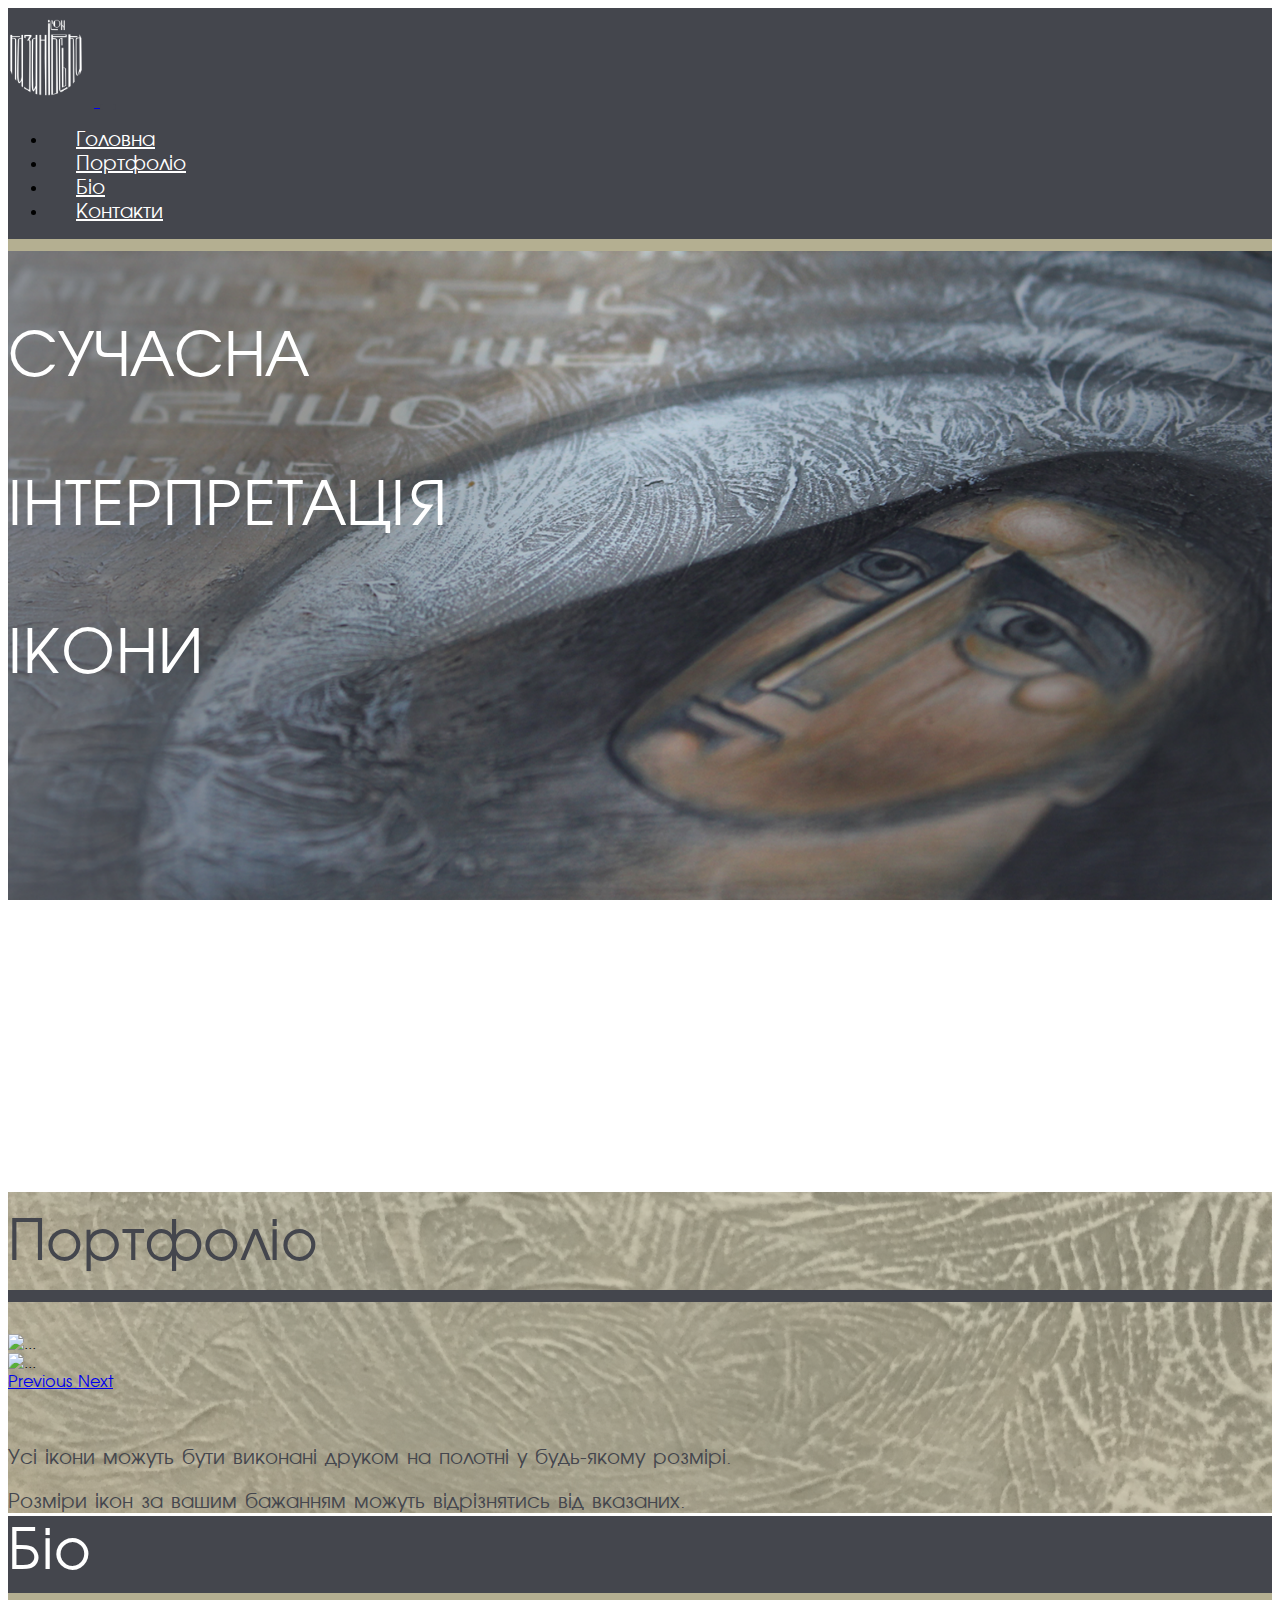
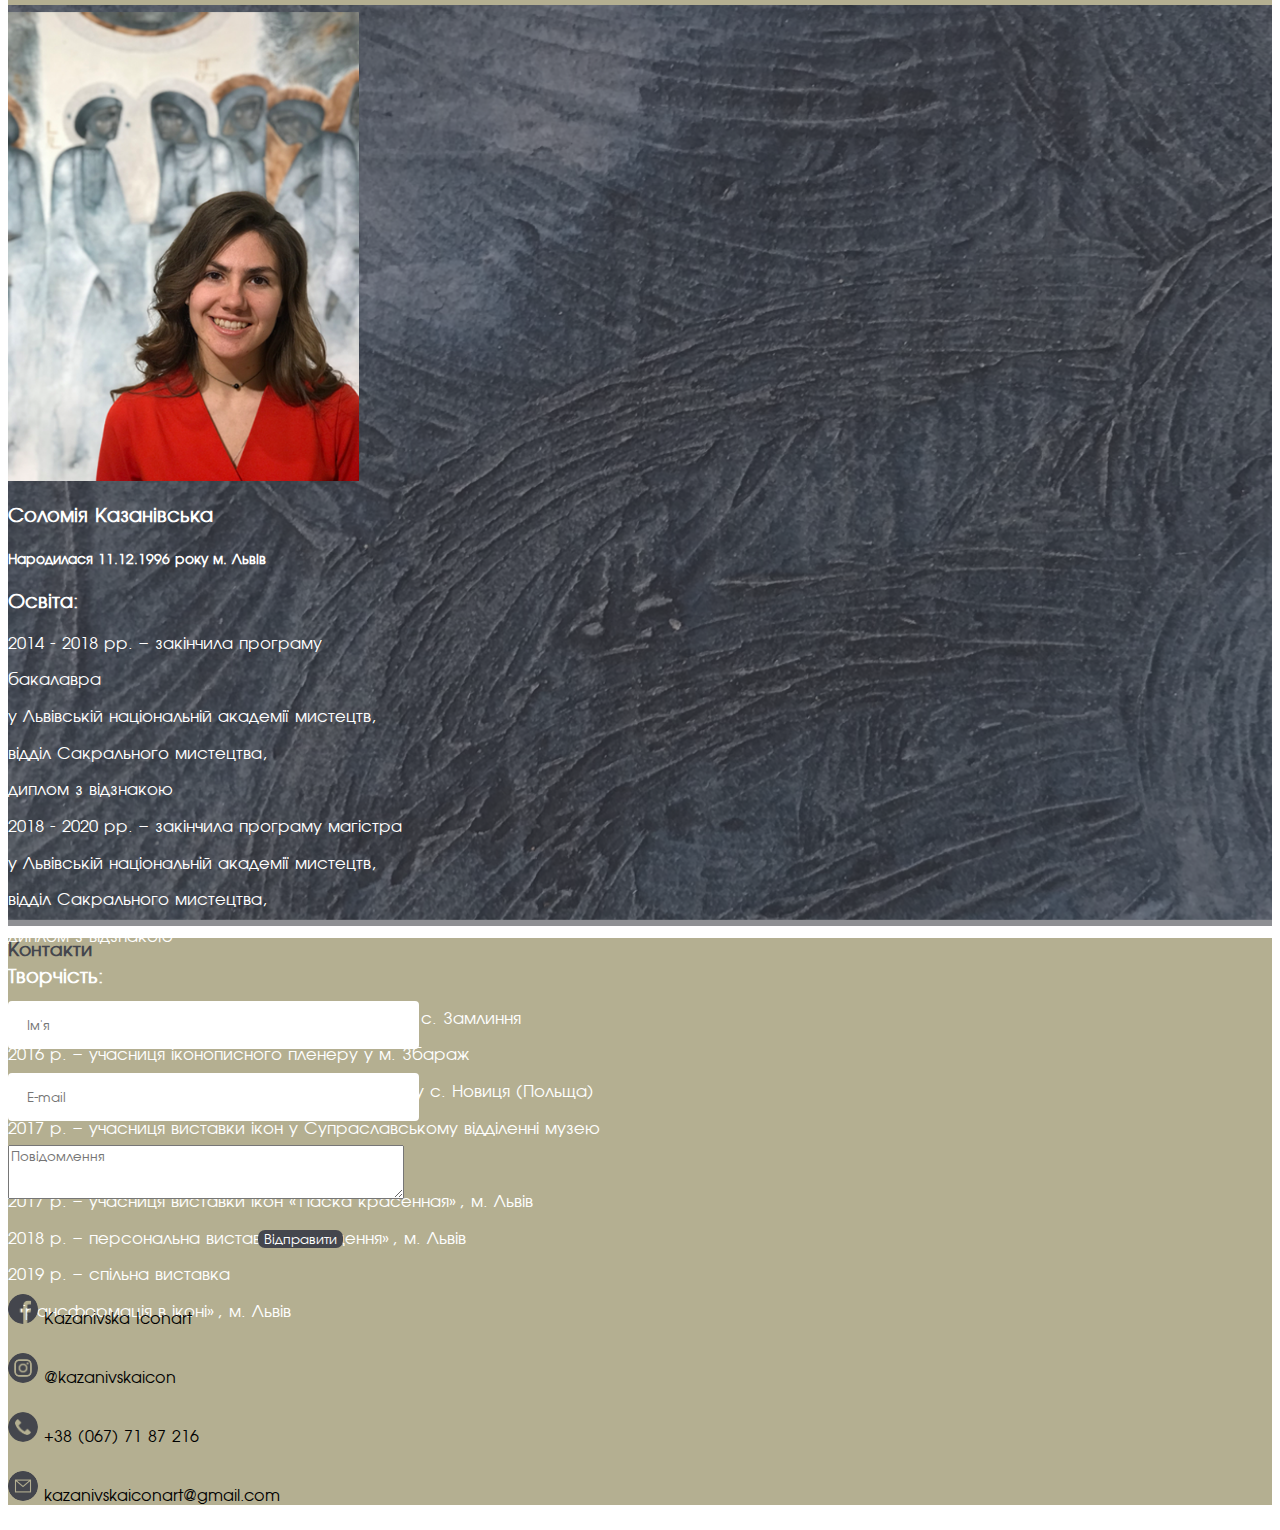
==== index.html @ 15cda7d9 "Modified index.html and added adaptability" ====
<!DOCTYPE html>
<html lang="en">
<head>
	<meta charset="UTF-8">
	<meta name="viewport" content="width=device-width, initial-scale=1.0">
	<title>Kazanivska_Iconart</title>
	<link rel="stylesheet" href="https://stackpath.bootstrapcdn.com/bootstrap/4.1.3/css/bootstrap.min.css" integrity="sha384-MCw98/SFnGE8fJT3GXwEOngsV7Zt27NXFoaoApmYm81iuXoPkFOJwJ8ERdknLPMO" crossorigin="anonymous">
	<link rel="stylesheet" href="./styles/styles.css">
</head>
<body>

		<header>
      <nav class="navbar navbar-expand-lg navigate-bar navbar-dark">
        <div class="container">

          <a class="navbar-brand" href="#main">
            <img class="logo" src="./images/logo/kazanivska_LOGO_white.png" class="d-inline-block align-top" width="96px" height="99px" alt="logo">
          </a>
          <button class="navbar-toggler" type="button" data-toggle="collapse" data-target="#navbarSupportedContent" aria-controls="navbarSupportedContent" aria-expanded="false" aria-label="Toggle navigation">
            <span class="navbar-toggler-icon"></span>
          </button>
        
          <div class="collapse list-inline float-right navbar-collapse" id="navbarSupportedContent">
            <ul class="navbar-nav ml-auto">
              <li class="list-inline-item nav-item">
                <a class="nav-link" href="#main">Головна</a>
              </li>
              <li class="list-inline-item nav-item">
                <a class="nav-link" href="#portfolio">Портфоліо</a>
              </li>
              <li class="list-inline-item nav-item">
                <a class="nav-link" href="#bio">Біо</a>
              </li>
              <li class="list-inline-item nav-item">
                <a class="nav-link" href="#footer">Контакти</a>
              </li>
            </ul>
          </div>
        </div>
      </nav>
		</header>
		
	<main>
		<section id="main">
			<div class="f-block">
				<div class="container">
					<div class="row">
						<div class="main-text px-3">
							СУЧАСНА
							<br> 
							ІНТЕРПРЕТАЦІЯ
							<br>
							ІКОНИ
						</div>
					</div>
				</div>
			</div>
		</section>
	
		<section id="portfolio">
			<div class="portfolio_layer">
				<div class="portfolio_head-box">
					<div class="container">
						<p class="portfolio_head-text">Портфоліо</p>
					</div>
				</div>
	
				<div class="container">
					<div class="row">
						<div class="col-lg-2"></div>
						<div class="col-lg-8 d-flex justify-content-center">
             
							<div id="carouselExampleFade" class="carousel slide carousel-fade" data-ride="carousel">
								<div class="carousel-inner d-flex justify-con tent-center">
									<div class="carousel-item active">
										<img src="./images/32.jpg" alt="...">
									</div>
									<div class="carousel-item">
										<img src="./images/36.jpg" class="d-block w-100" alt="...">
									</div>
                </div>
                <a class="carousel-control-prev" href="#carouselExampleFade" role="button" data-slide="prev">
                  <span class="carousel-control-prev-icon" aria-hidden="true"></span>
                  <span class="sr-only">Previous</span>
                </a>
                <a class="carousel-control-next" href="#carouselExampleFade" role="button" data-slide="prev">
                  <span class="carousel-control-next-icon " aria-hidden="true"></span>
                  <span class="sr-only">Next</span>
                </a>
							</div>
						</div>
						<div class="col-lg-2"></div>
          </div>
          <div class="row p-0" >
            <div class="col-lg-10">
              <div class="portfolio-text">
                <p> Усі ікони можуть бути виконані друком на полотні у будь-якому розмірі. </p>
                <p> Розміри ікон за вашим бажанням можуть відрізнятись від вказаних. </p>
              </div>
            </div>
          </div>
				</div>
			</div>
		</section>
	
	
		<section id="bio">
			<div class="bio_layer w-100">
				<div class="bio_head-box">
					<div class="container">
						<div class="bio_head-text">
							Біо
						</div>
					</div>
				</div>
	
				<div class="container">
					<div class="bio_content">
            <div class="row py-4">
              <div class="col-lg-7 order-lg-last">
                <div class="bio-img">
                  <img src="./images/Шар 7.png" alt="portret">
                </div>
              </div>

              <div class="col-lg-5">
                <h3> Соломія Казанівська </h3>
                <h5> Народилася 11.12.1996 року м. Львів </h5>
                <h3 class="py-4"> Освіта: </h3>

                <div class="pb-2 line-height">
                  <p>
                    2014 - 2018 рр. – закінчила програму 
                  </p>
                  <p>                    
                    бакалавра
                  </p>
                  <p>
                    у Львівській національній академії мистецтв,
                  </p>
                  <p>
                    відділ Сакрального мистецтва, 
                  </p>
                  <p>
                    диплом з відзнакою 
                  </p>
                </div>
    
                <div class="line-height">
                  <p>
                    2018 - 2020 рр. – закінчила програму магістра
                  </p>
                  <p>
                   у Львівській національній академії мистецтв,
                  </p>
                  <p>
                   відділ Сакрального мистецтва, 
                  </p>
                  <p>
                  диплом з відзнакою 
                  </p>
                </div> 
              </div>
            </div>

            <div>
							<h3 class="mb-4"> Творчість: </h3>
							<div class ="line-height">
                <p>
                 2015 - 2019 рр. – учасниця іконописних пленерів с. Замлиння
                </p>  
								<p>
							  	2016 р. – учасниця іконописного пленеру у м. Збараж
                </p>
                <p>
							  	2017 -2019 рр. – учасниця іконописних пленерів у с. Новиця (Польща)
                </p>
                <p>
                  2017 р. – учасниця виставки ікон у Супраславському відділенні музею
                </p>
                <p>
                  Підляшшя в Білостоці (Польща)
                </p>
								<p>
								  2017 р. – учасниця виставки ікон «Паска красенная», м. Львів
                </p>
                <p>
							  	2018 р. – персональна виставка «Прощення», м. Львів
                </p>
                <p>
							    2019 р. – спільна виставка
                </p>
                <p>
                  «Трансформація в іконі», м. Львів
                </p>
              </div>
						</div>
					</div>
				</div>
			</div>
		</section>
		
	</main>
	
		<footer id="footer">
			<div class="contacts">
				<div class="container">
          <h3 class="legend-color py-3">
            Контакти
          </h3>
					<div class="row">
						<div class="col-lg-5">
							<form method="post" class="p-0" action="form.php">
								<div>
									<input type="text" placeholder="Ім'я" required>
								</div>
								<div>
									<input type="email" placeholder="E-mail" required>
								</div> 
								<div>
									<textarea class="form-control message" rows="3" placeholder="Повідомлення"></textarea>
								</div> 
				
								<button type="submit">Відправити</button> 
							</form> 	
						</div>
						<div class="col-lg-3"></div>
						<div class="col-lg-4">
							<div class="links">
								<div class="fb">
									<img src="./images/logo/facebook.png" alt="">
									<span>Kazanivska Iconart</span>
								</div>
								<div class="inst">
									<img src="./images/logo/instagram.png" alt="">
									<span>@kazanivskaicon</span>
								</div>
								<div class="phone">
									<img src="./images/logo/phone.png" alt="">
									<span>+38 (067) 71 87 216</span>
								</div>
								<div class="mail">
									<img src="./images/logo/email.png" alt="">
									<span>kazanivskaiconart@gmail.com</span>
								</div>
							</div>
						</div>
					</div>
				</div>
			</div>
		</footer>
			
	</div>
	

	<script src="https://code.jquery.com/jquery-3.5.1.min.js" integrity="sha256-9/aliU8dGd2tb6OSsuzixeV4y/faTqgFtohetphbbj0=" crossorigin="anonymous"></script>
	<script src="https://maxcdn.bootstrapcdn.com/bootstrap/4.0.0/js/bootstrap.min.js" integrity="sha384-JZR6Spejh4U02d8jOt6vLEHfe/JQGiRRSQQxSfFWpi1MquVdAyjUar5+76PVCmYl" crossorigin="anonymous"></script>
</body>
</html>
---- styles/styles.css ----
@font-face {
  font-family: avanti;
  src: url(../fonts/Avanti.ttf);
}

* {
  font-family: avanti;
}

p {
  margin-bottom: 3px;
}

.navbar button {
  margin: 0;
}

.navbar-toggler {
  border: 2px solid transparent;
}

a:hover {
  text-decoration: none;
}

.navbar {
  /* height: 112px; */
  background-color: #44464d;
  border-bottom: 12px solid #b4af91;
}

header img {
  margin-left: -10px;
}

.navbar-dark .navbar-nav .nav-link {
  padding: 0 8px;
  margin: 0 20px;
  color: white;
  font-size: 20px;
}

nav a:hover {
  background-color: #b4af91;
  color: #44464d;
}

.f-block {
  background-image: url(../images/bg/Шар_12.png);
  background-position: center;
  background-repeat: no-repeat;
  background-size: cover;
  background-attachment: fixed;
}

.main-text {
  height: calc(500px + 584 * ((100vw - 320px) / (1900 - 320)));
  font-size: calc(40px + 35 * ((100vw - 320px) / (1900 - 320)));
  line-height: calc(100px + 80 * ((100vw - 320px) / (1900 - 320)));
  color: white;
  padding-top: 30px;
}

#portfolio {
  background-image: url("../images/bg/Шар_11.png");
  background-position: center;
  background-repeat: no-repeat;
  background-size: cover;
}

.portfolio_layer {
  background-color: rgba(180, 175, 145, 0.6);
}

.portfolio_head-text {
  padding: 32px 0 12px 0;
  font-size: 56px;
  color: #44464d;
  line-height: 32px;
}

.portfolio_head-box {
  height: 98px;
  width: 100%;
  border-bottom: 12px solid #44464d;
}

#portfolio .row {
  padding-top: 32px;
}

.carousel-inner img {
  max-width: calc(200px + 250 * ((100vw - 320px) / (1900 - 320)));
}

.carousel-control-next-icon {
  background: url("../images/logo/next.png") cover;
  width: 64px;
  height: 64px;
}

.carousel-control-prev-icon {
  background-image: url("../images/logo/next_1.png") cover;
  width: 64px;
  height: 64px;
}

.portfolio-text {
  color: #44464d;
  font-size: calc(12px + 13 * ((100vw - 320px) / (1900 - 320)));
  /* font-size: 18.5pt; */
  margin-top: 22px;
}

#bio {
  background-image: url("../images/bg/Шар\ 10.png");
  background-position: center;
  background-repeat: no-repeat;
  background-size: cover;
  height: 1010px;
  color: white;
}

.bio_layer {
  background-color: rgba(68, 70, 77, 0.6);
  height: 1010px;
}

@media screen and (max-width: 992px) {
  #bio {
    height: 1280px;
  }

  .bio_layer {
    height: 1280px;
  }

  .navbar-dark .navbar-nav .nav-link {
    padding: 10px;
  }
}

.bio_content {
  font-size: calc(13px + 6 * ((100vw - 320px) / (1900 - 320)));
}

.bio_head-box {
  width: 100%;
  height: 77px;
  background-color: #44464d;
  border-bottom: 12px solid #b4af91;
}

.bio_head-text {
  padding: 17px 0 18px 0;
  font-size: 56px;
  color: white;
  line-height: 32px;
}

.bio-img {
  display: block;
  position: relative;
  padding-top: 7px;
}

.bio-img img {
  max-width: calc(290px + 100 * ((100vw - 320px) / (1900 - 320)));
}

footer {
  background-color: #b4af91;
  margin-top: -6px;
}

.legend-color {
  color: #44464d;
}

form {
  padding-top: 21px;
}

form legend {
  color: #44464d;
  line-height: 24px;
  font-size: 24px;
  margin-bottom: 21 px;
}

input {
  border-radius: 4px;
  width: 390px;
  height: 46px;
  border: 0;
  margin-bottom: 24px;
  padding-left: 19px;
}

.message {
  width: 390px;
}

button {
  background-color: #44464d;
  color: white;
  border-radius: 7px;
  margin-left: 250px;
  border: 0;
  margin-top: 27px;
  margin-bottom: 46px;
}

.contacts img {
  width: 30px;
  height: 30px;
  border-radius: 15px;
}

.inst, .fb, .phone, .mail {
  margin-bottom: 25px;
}
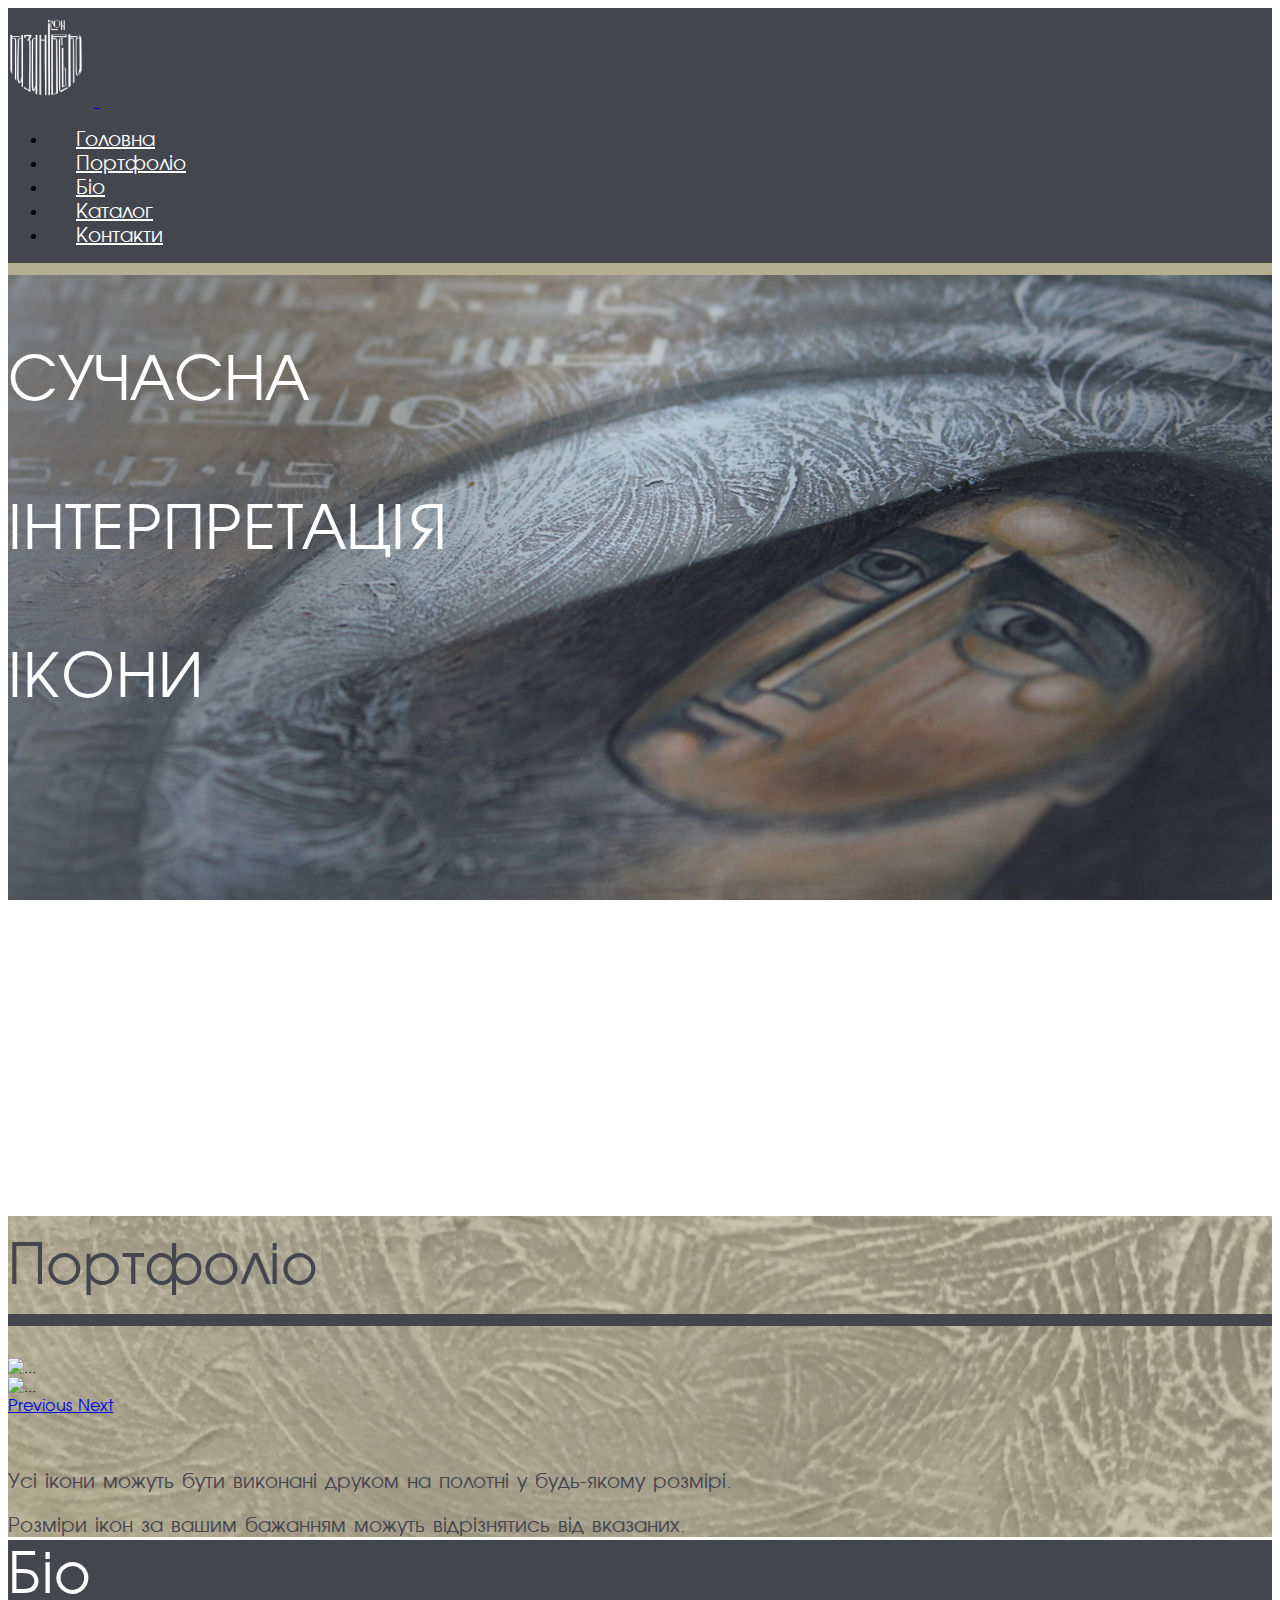
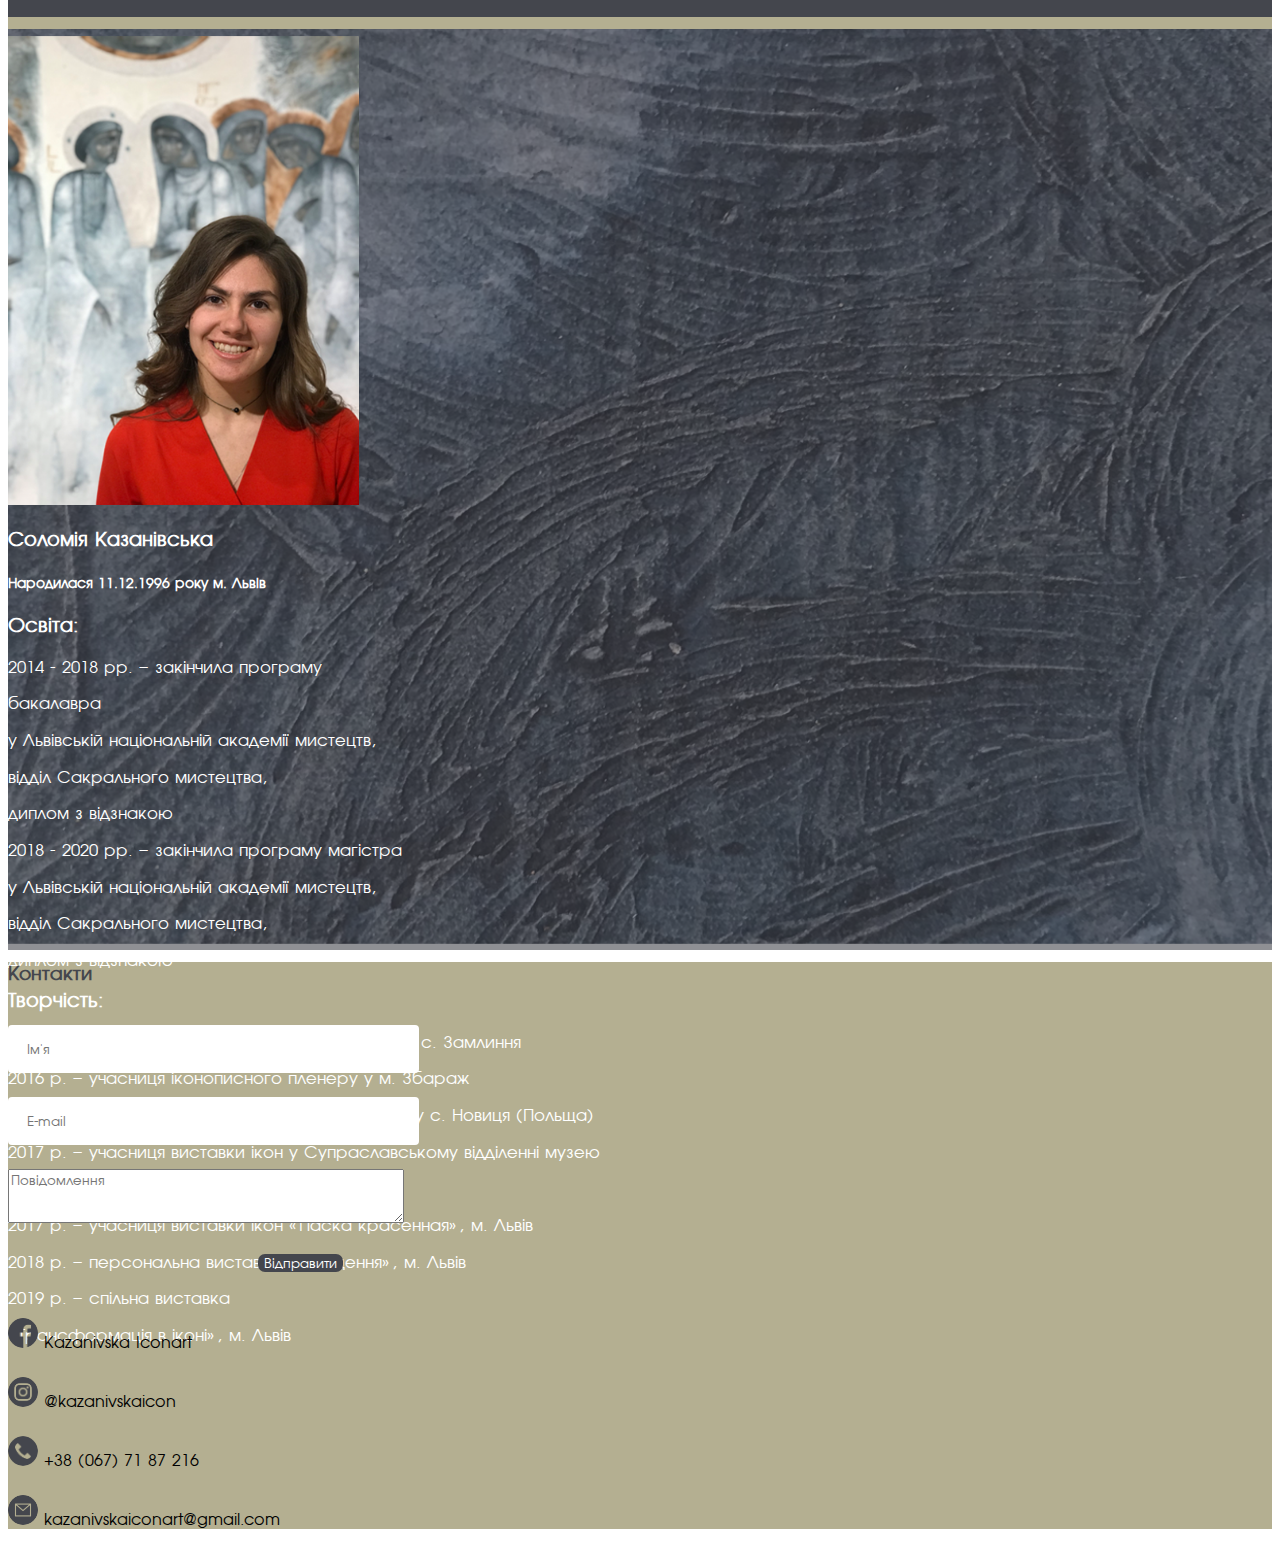
==== commit 7a1cf386: "Added adaptivity for catalog page" ====
--- a/index.html
+++ b/index.html
@@ -3,42 +3,46 @@
 <head>
 	<meta charset="UTF-8">
 	<meta name="viewport" content="width=device-width, initial-scale=1.0">
-	<title>Kazanivska_Iconart</title>
+	<title>Kazanivska Iconart</title>
+	<link rel="icon" type="image/png" href="./images/logo/kazanivska_LOGO_white.png">
 	<link rel="stylesheet" href="https://stackpath.bootstrapcdn.com/bootstrap/4.1.3/css/bootstrap.min.css" integrity="sha384-MCw98/SFnGE8fJT3GXwEOngsV7Zt27NXFoaoApmYm81iuXoPkFOJwJ8ERdknLPMO" crossorigin="anonymous">
 	<link rel="stylesheet" href="./styles/styles.css">
 </head>
 <body>
 
-		<header>
-      <nav class="navbar navbar-expand-lg navigate-bar navbar-dark">
-        <div class="container">
-
-          <a class="navbar-brand" href="#main">
-            <img class="logo" src="./images/logo/kazanivska_LOGO_white.png" class="d-inline-block align-top" width="96px" height="99px" alt="logo">
-          </a>
-          <button class="navbar-toggler" type="button" data-toggle="collapse" data-target="#navbarSupportedContent" aria-controls="navbarSupportedContent" aria-expanded="false" aria-label="Toggle navigation">
-            <span class="navbar-toggler-icon"></span>
-          </button>
-        
-          <div class="collapse list-inline float-right navbar-collapse" id="navbarSupportedContent">
-            <ul class="navbar-nav ml-auto">
-              <li class="list-inline-item nav-item">
-                <a class="nav-link" href="#main">Головна</a>
-              </li>
-              <li class="list-inline-item nav-item">
-                <a class="nav-link" href="#portfolio">Портфоліо</a>
-              </li>
-              <li class="list-inline-item nav-item">
-                <a class="nav-link" href="#bio">Біо</a>
-              </li>
-              <li class="list-inline-item nav-item">
-                <a class="nav-link" href="#footer">Контакти</a>
-              </li>
-            </ul>
-          </div>
-        </div>
-      </nav>
-		</header>
+	<header>
+		<nav class="navbar navbar-expand-lg navigate-bar navbar-dark">
+			<div class="container">
+
+				<a class="navbar-brand" href="#main">
+					<img class="logo" src="./images/logo/kazanivska_LOGO_white.png" class="d-inline-block align-top" width="96px" height="99px" alt="logo">
+				</a>
+				<button class="navbar-toggler" type="button" data-toggle="collapse" data-target="#navbarSupportedContent" aria-controls="navbarSupportedContent" aria-expanded="false" aria-label="Toggle navigation">
+					<span class="navbar-toggler-icon"></span>
+				</button>
+			
+				<div class="collapse list-inline float-right navbar-collapse" id="navbarSupportedContent">
+					<ul class="navbar-nav ml-auto">
+						<li class="list-inline-item nav-item">
+							<a class="nav-link" href="#main">Головна</a>
+						</li>
+						<li class="list-inline-item nav-item">
+							<a class="nav-link" href="#portfolio">Портфоліо</a>
+						</li>
+						<li class="list-inline-item nav-item">
+							<a class="nav-link" href="#bio">Біо</a>
+						</li>
+						<li class="list-inline-item nav-item">
+							<a class="nav-link" href="./catalog.html">Каталог</a>
+						</li>
+						<li class="list-inline-item nav-item">
+							<a class="nav-link" href="#footer">Контакти</a>
+						</li>
+					</ul>
+				</div>
+			</div>
+		</nav>
+	</header>
 		
 	<main>
 		<section id="main">
@@ -73,10 +77,10 @@
 							<div id="carouselExampleFade" class="carousel slide carousel-fade" data-ride="carousel">
 								<div class="carousel-inner d-flex justify-con tent-center">
 									<div class="carousel-item active">
-										<img src="./images/32.jpg" alt="...">
+										<img src="./images/24.jpg" alt="...">
 									</div>
 									<div class="carousel-item">
-										<img src="./images/36.jpg" class="d-block w-100" alt="...">
+										<img src="./images/28.jpg" class="d-block w-100" alt="...">
 									</div>
                 </div>
                 <a class="carousel-control-prev" href="#carouselExampleFade" role="button" data-slide="prev">
@@ -249,11 +253,12 @@
 				</div>
 			</div>
 		</footer>
-			
 	</div>
-	
 
 	<script src="https://code.jquery.com/jquery-3.5.1.min.js" integrity="sha256-9/aliU8dGd2tb6OSsuzixeV4y/faTqgFtohetphbbj0=" crossorigin="anonymous"></script>
 	<script src="https://maxcdn.bootstrapcdn.com/bootstrap/4.0.0/js/bootstrap.min.js" integrity="sha384-JZR6Spejh4U02d8jOt6vLEHfe/JQGiRRSQQxSfFWpi1MquVdAyjUar5+76PVCmYl" crossorigin="anonymous"></script>
+	<script>
+		
+	</script>
 </body>
 </html>--- a/styles/styles.css
+++ b/styles/styles.css
@@ -108,7 +108,6 @@
 .portfolio-text {
   color: #44464d;
   font-size: calc(12px + 13 * ((100vw - 320px) / (1900 - 320)));
-  /* font-size: 18.5pt; */
   margin-top: 22px;
 }
 
@@ -166,6 +165,56 @@
 
 .bio-img img {
   max-width: calc(290px + 100 * ((100vw - 320px) / (1900 - 320)));
+}
+
+#catalog {
+  background-image: url("../images/bg/Шар_11.png");
+  background-position: center;
+  background-repeat: no-repeat;
+  background-size: cover;
+}
+
+.catalog_layer {
+  background-color: rgba(180, 175, 145, 0.6);
+}
+
+.catalog_head-text {
+  padding: 32px 0 12px 0;
+  font-size: 56px;
+  color: #44464d;
+  line-height: 32px;
+}
+
+.catalog_head-box {
+  height: 98px;
+  width: 100%;
+  border-bottom: 12px solid #44464d;
+}
+
+.catalog-text {
+  font-size: 20px;
+  color: #44464d;
+}
+
+.card {
+  border: 0;
+  height: 100%;
+  background: transparent;
+}
+
+.card-body {
+  display: flex;
+}
+
+.card-text {
+  background: #44464d;
+  color: white;
+  width: 100%;
+  text-align: center;
+  font-size: .9rem;
+  font-weight: 400;
+  min-height: 45px;
+  align-self: flex-end;
 }
 
 footer {
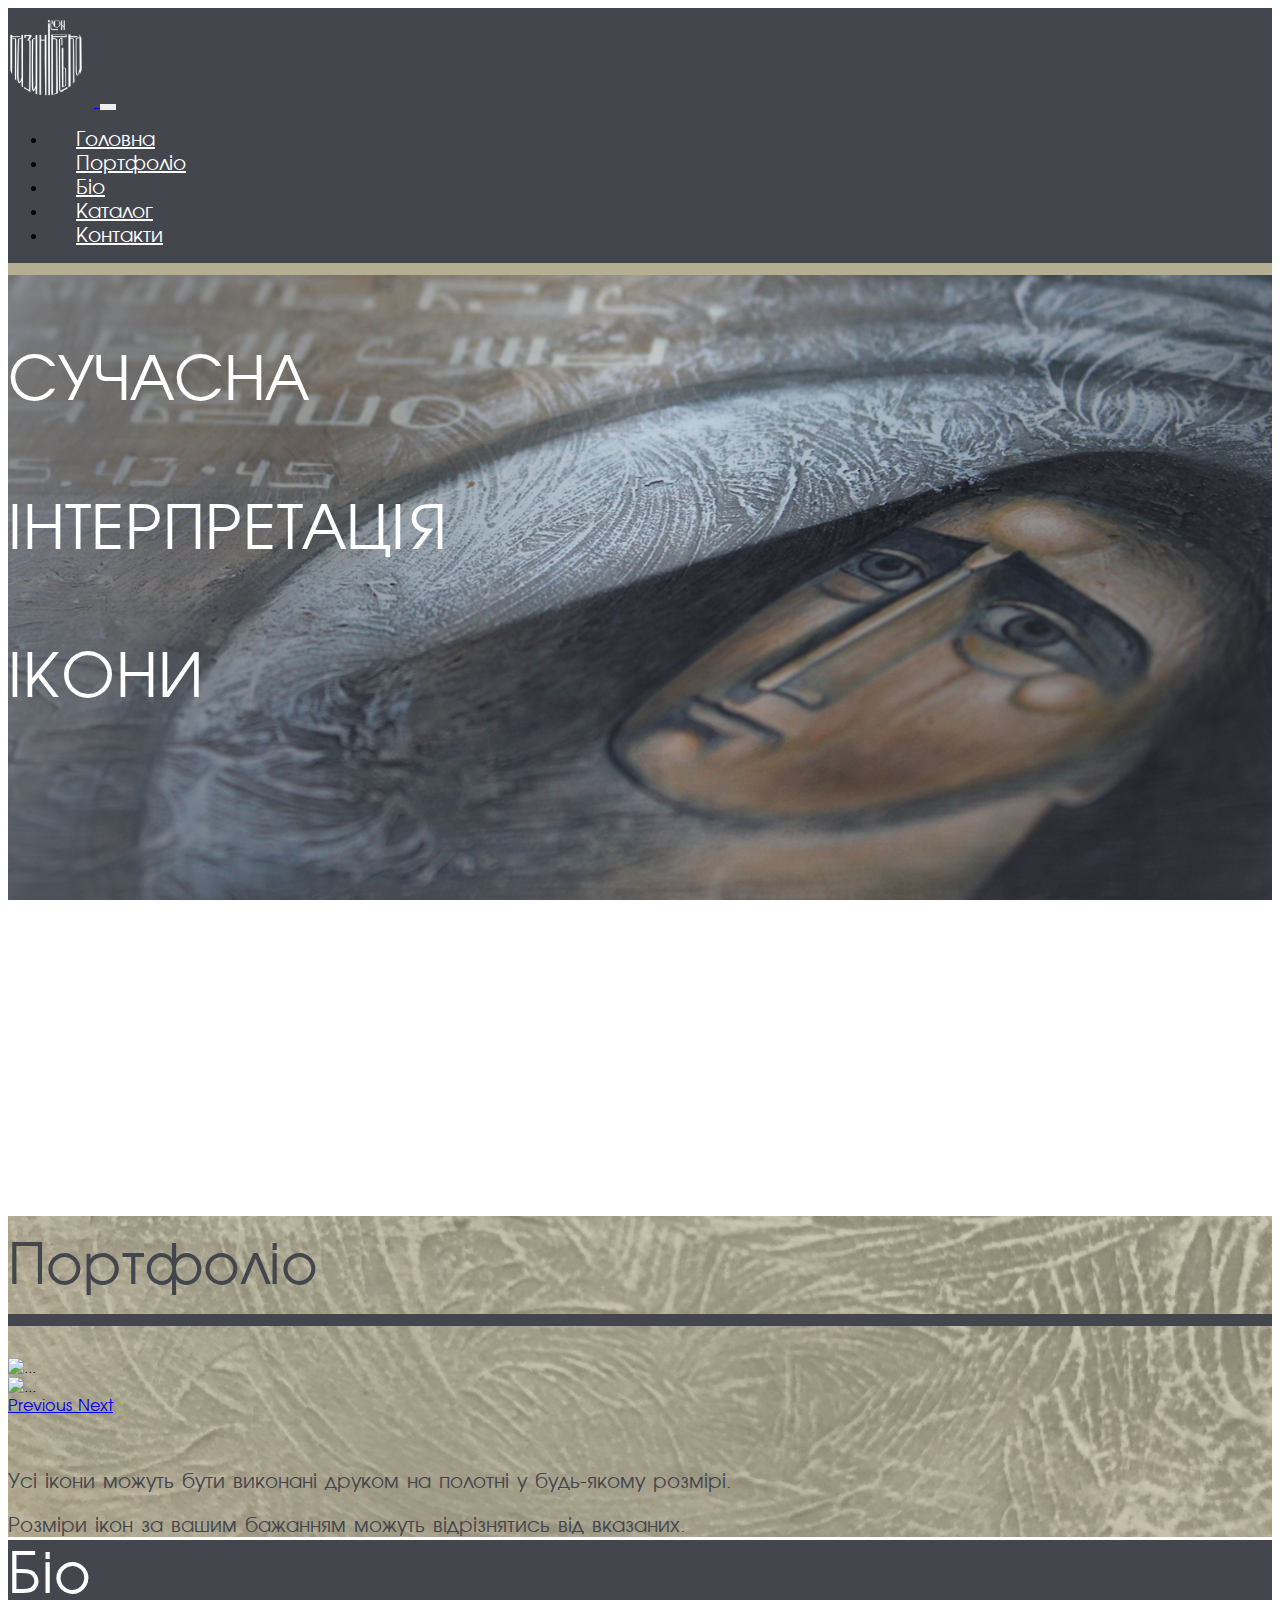
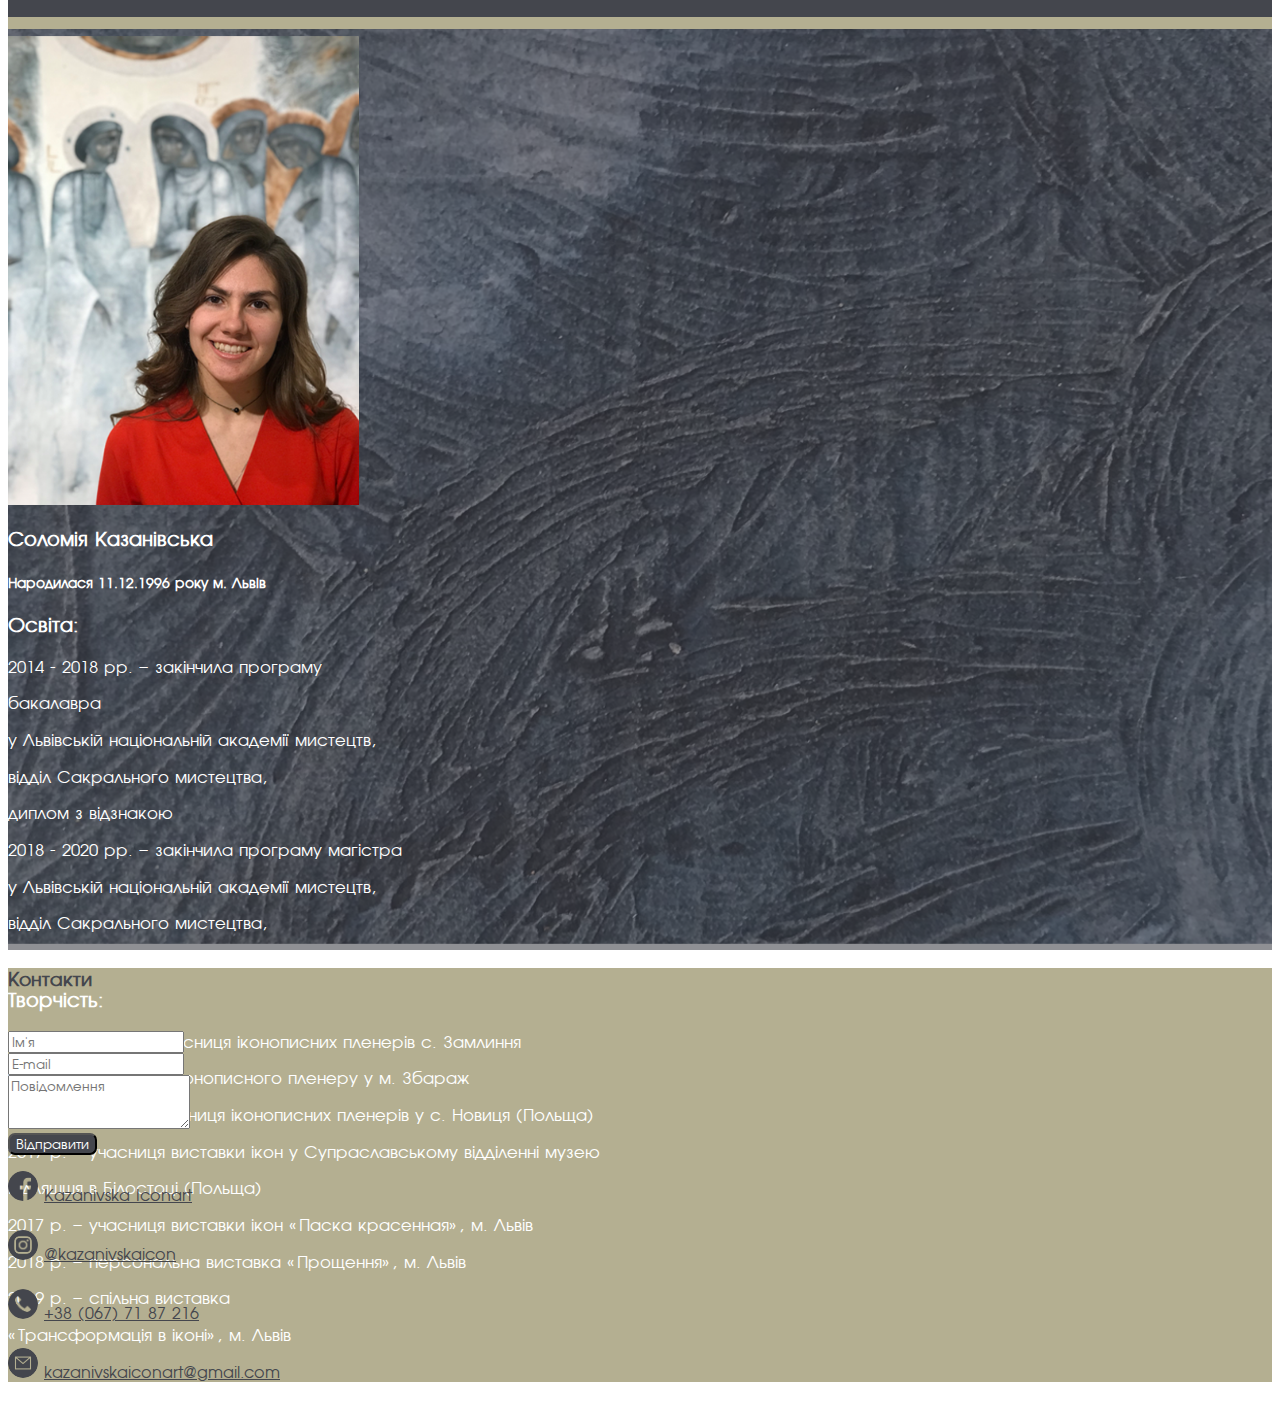
==== commit 7dc0f2fc: "Minor fixes" ====
--- a/index.html
+++ b/index.html
@@ -6,6 +6,7 @@
 	<title>Kazanivska Iconart</title>
 	<link rel="icon" type="image/png" href="./images/logo/kazanivska_LOGO_white.png">
 	<link rel="stylesheet" href="https://stackpath.bootstrapcdn.com/bootstrap/4.1.3/css/bootstrap.min.css" integrity="sha384-MCw98/SFnGE8fJT3GXwEOngsV7Zt27NXFoaoApmYm81iuXoPkFOJwJ8ERdknLPMO" crossorigin="anonymous">
+	<link rel="stylesheet" href="https://cdn.jsdelivr.net/gh/fancyapps/fancybox@3.5.7/dist/jquery.fancybox.min.css" />
 	<link rel="stylesheet" href="./styles/styles.css">
 </head>
 <body>
@@ -206,59 +207,74 @@
 		
 	</main>
 	
-		<footer id="footer">
-			<div class="contacts">
-				<div class="container">
-          <h3 class="legend-color py-3">
-            Контакти
-          </h3>
-					<div class="row">
-						<div class="col-lg-5">
-							<form method="post" class="p-0" action="form.php">
-								<div>
-									<input type="text" placeholder="Ім'я" required>
-								</div>
-								<div>
-									<input type="email" placeholder="E-mail" required>
-								</div> 
-								<div>
-									<textarea class="form-control message" rows="3" placeholder="Повідомлення"></textarea>
-								</div> 
-				
-								<button type="submit">Відправити</button> 
-							</form> 	
-						</div>
-						<div class="col-lg-3"></div>
-						<div class="col-lg-4">
-							<div class="links">
-								<div class="fb">
-									<img src="./images/logo/facebook.png" alt="">
-									<span>Kazanivska Iconart</span>
-								</div>
-								<div class="inst">
-									<img src="./images/logo/instagram.png" alt="">
-									<span>@kazanivskaicon</span>
-								</div>
-								<div class="phone">
-									<img src="./images/logo/phone.png" alt="">
-									<span>+38 (067) 71 87 216</span>
-								</div>
-								<div class="mail">
-									<img src="./images/logo/email.png" alt="">
-									<span>kazanivskaiconart@gmail.com</span>
-								</div>
+	<footer id="footer">
+		<div class="contacts">
+			<div class="container">
+				<h3 class="legend-color py-3">
+					Контакти
+				</h3>
+				<div class="row">
+					<div class="col-lg-5">
+						<form method="post" class="p-0" action="form.php">
+							<div class="form-group">
+								<input type="text" class="form-control" placeholder="Ім'я" required>
 							</div>
-						</div>
-					</div>
-				</div>
-			</div>
-		</footer>
-	</div>
+							<div class="form-group">
+								<input type="email" class="form-control" placeholder="E-mail" required>
+							</div> 
+							<div class="form-group">
+								<textarea class="form-control message" rows="3" placeholder="Повідомлення"></textarea>
+							</div> 
+			
+							<div class="d-flex justify-content-end mb-4 px-4">
+								<button class="btn" type="submit">Відправити</button> 
+							</div>
+						</form> 	
+					</div>
+					<div class="col-lg-3"></div>
+					<div class="col-lg-4">
+						<div class="links">
+							<p>
+								<img src="./images/logo/facebook.png" alt="">
+								<span>
+									<a href="#">
+										Kazanivska Iconart
+									</a>
+								</span>
+							</p>
+							<p>
+								<img src="./images/logo/instagram.png" alt="">
+								<span>
+									<a href="#">
+										@kazanivskaicon
+									</a>
+								</span>
+							</p>
+							<p>
+								<img src="./images/logo/phone.png" alt="">
+								<span>
+									<a href="#">
+										+38 (067) 71 87 216
+									</a>
+								</span>
+							</p>
+							<p>
+								<img src="./images/logo/email.png" alt="">
+								<span>
+									<a href="#">
+										kazanivskaiconart@gmail.com
+									</a>
+								</span>
+							</p>
+						</div>
+					</div>
+				</div>
+			</div>
+		</div>
+	</footer>
 
 	<script src="https://code.jquery.com/jquery-3.5.1.min.js" integrity="sha256-9/aliU8dGd2tb6OSsuzixeV4y/faTqgFtohetphbbj0=" crossorigin="anonymous"></script>
 	<script src="https://maxcdn.bootstrapcdn.com/bootstrap/4.0.0/js/bootstrap.min.js" integrity="sha384-JZR6Spejh4U02d8jOt6vLEHfe/JQGiRRSQQxSfFWpi1MquVdAyjUar5+76PVCmYl" crossorigin="anonymous"></script>
-	<script>
-		
-	</script>
+	<script src="https://cdn.jsdelivr.net/gh/fancyapps/fancybox@3.5.7/dist/jquery.fancybox.min.js"></script>
 </body>
 </html>--- a/styles/styles.css
+++ b/styles/styles.css
@@ -9,6 +9,11 @@
 
 p {
   margin-bottom: 3px;
+}
+
+nav .container > a:hover {
+  background-color: transparent;
+  color: white;
 }
 
 .navbar button {
@@ -219,7 +224,6 @@
 
 footer {
   background-color: #b4af91;
-  margin-top: -6px;
 }
 
 .legend-color {
@@ -230,34 +234,10 @@
   padding-top: 21px;
 }
 
-form legend {
-  color: #44464d;
-  line-height: 24px;
-  font-size: 24px;
-  margin-bottom: 21 px;
-}
-
-input {
-  border-radius: 4px;
-  width: 390px;
-  height: 46px;
-  border: 0;
-  margin-bottom: 24px;
-  padding-left: 19px;
-}
-
-.message {
-  width: 390px;
-}
-
-button {
+form button {
   background-color: #44464d;
   color: white;
   border-radius: 7px;
-  margin-left: 250px;
-  border: 0;
-  margin-top: 27px;
-  margin-bottom: 46px;
 }
 
 .contacts img {
@@ -266,6 +246,15 @@
   border-radius: 15px;
 }
 
-.inst, .fb, .phone, .mail {
+.contacts p {
   margin-bottom: 25px;
+}
+
+.contacts a {
+  color: #44464d;
+}
+
+.contacts a:hover {
+  color: #28282b;
+  font-weight: 900;
 }